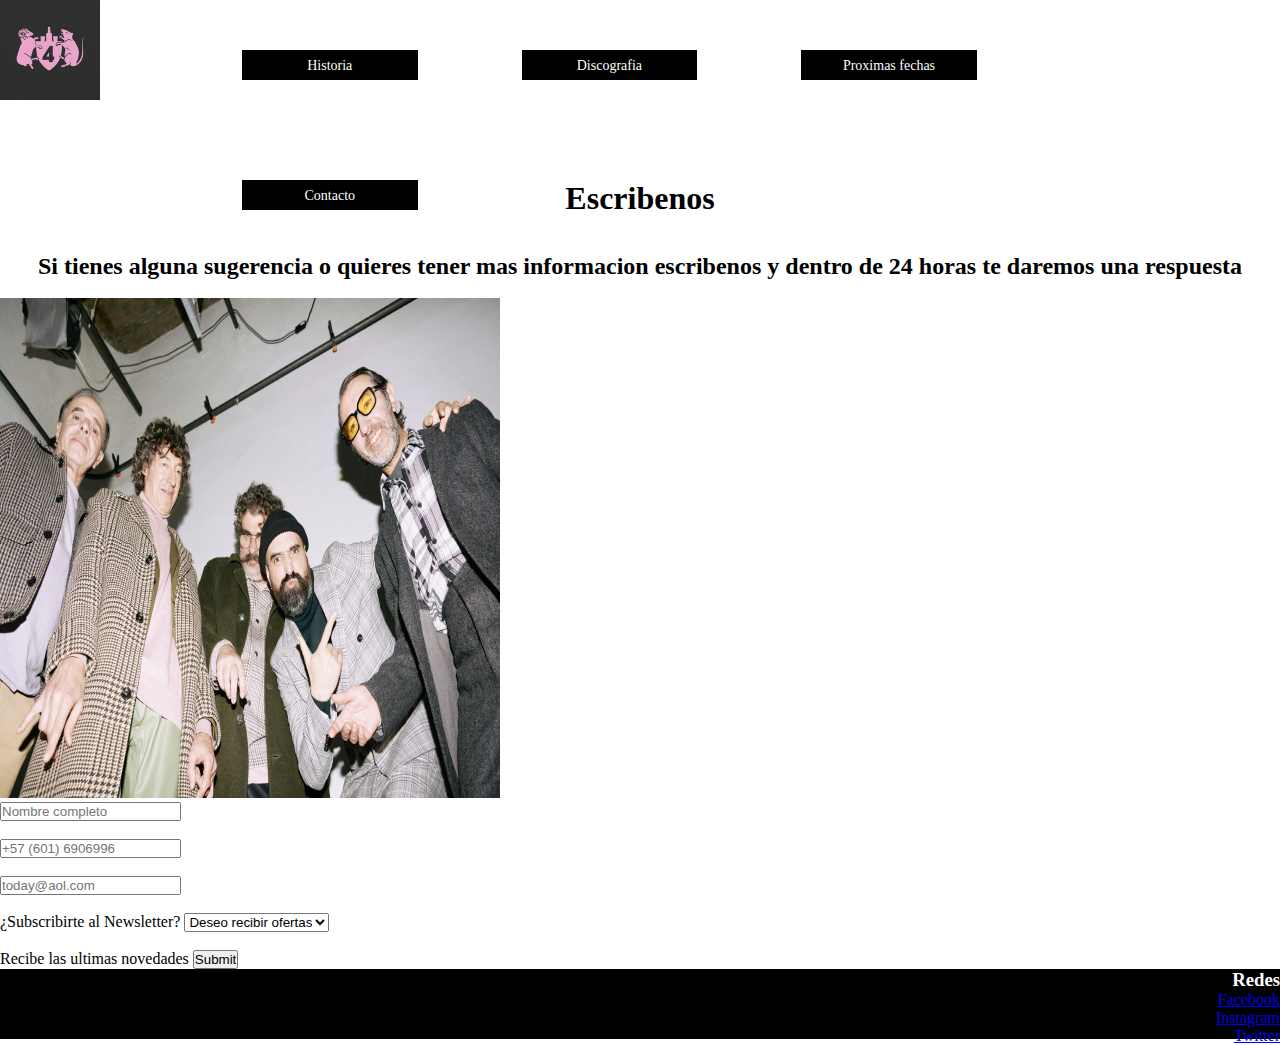
==== secciones/contacto.html @ 0476c6b3 "Primer comentario usando git" ====
<!DOCTYPE html>
<html lang="en">

<head>
    <meta charset="UTF-8">
    <meta http-equiv="X-UA-Compatible" content="IE=edge">
    <meta name="viewport" content="width=device-width, initial-scale=1.0">
    <link rel="stylesheet" href="../css/style.css">
    <title>Contacto</title>
</head>

<body>
    <!-- Encabezado -->
    <header>
        <!-- Logo -->
        <a href="../index.html">
            <img src="../recursos/Logo_cuarteto.jpg" alt="Logo_cuarteto_de_nos" class="img_logo">
        </a>
        <!-- Navegacion -->
        <nav>
            <!-- Lista no ordenada -->
            <ul>
                <li>
                    <a href="./Historia.html">Historia</a>
                </li>
                <li>
                    <a href="./Discografia.html">Discografia</a>
                </li>
                <li>
                    <a href="./proximas_fechas.html">Proximas fechas</a>
                </li>
                <li>
                    <a href="./contacto.html">Contacto</a>
                </li>
            </ul>
        </nav>
    </header>

    <!-- Contenido principal -->
    <main>
        <h1>Escribenos</h1>
        <br><br>
        <h2>Si tienes alguna sugerencia o quieres tener mas informacion escribenos y dentro de 24 horas te daremos una
            respuesta</h2>
        <br>
        <img src="../recursos/cuarte_2.jpg" alt="img_cuarteto2" width="500px" height="500px">
        <form action="#" method="get">
            <input type="text" placeholder="Nombre completo" name="nombre">
            <br><br>
            <input type="tel" placeholder="+57 (601) 6906996" name="telefono">
            <br><br>
            <input type="email" placeholder="today@aol.com" name="email">
            <br><br>
            <span>¿Subscribirte al Newsletter?</span>
            <select name="newsletter" id="">
                <option value="V">Deseo recibir ofertas</option>
                <option value="F">No estoy interesado</option>
            </select>
            <br><br>
            <span>Recibe las ultimas novedades</span>
            <input type="submit">
        </form>
    </main>

    <!-- Pie de pagina -->
    <footer class="footer__contacto">
        <h3>Redes</h3>
        <ol>
            <li>
                <a href="https://www.facebook.com/profile.php?id=100044328944720" target="_blank">Facebook</a>
            </li>
            <li>
                <a href="https://www.instagram.com/cuartetodenosok/" target="_blank">Instagram</a>
            </li>
            <li>
                <a href="https://twitter.com/cuartetodenos" target="_blank">Twitter</a>
            </li>
        </ol>
    </footer>

</body>

</html>
---- css/style.css ----
* {
    margin: 0;
    padding: 0;
}

header {
    display: grid;
    grid-template-columns: 0.3fr 1.7fr;
    grid-template-rows: 0.4fr 1.6fr 1fr;
    gap: 0px 0px;
    grid-auto-flow: row;
    grid-template-areas:
        "img_logo menu"
        ". ."
        ". .";
}

header {
    height: 20vh;
}
.img_logo {
    grid-area: img_logo;
}

.menu {
    grid-area: menu;
}


.img_logo {
    width: 100px;
    height: 100px;
}

nav a {
    text-decoration: none;
    color: inherit;
    font-size: 14px;
}

nav ul {
    width: 80vw;

}

nav li {
    display: inline-block;
    width: 15%;
    padding: 5px 10px;
    background-color: #000;
    border: 1px solid #000;
    text-align: center;
    color: #fff;
    margin: 50px;
}

nav li:hover {
    background-color: #fff;
    color: #000;

}


.img__index {
    display: block;
    margin: auto;
}

h1,
h2 {
    text-align: center;
}

.miembros {
    padding: 10px;
    text-align: center;
}

footer {
    text-align: right;
    height: 70px;
    background-color: black;
    color: white;
}

.intro__p {
    text-align: center;
    text-decoration: dashed;
}

.intro__disco {
    width: 100%;
    background-color: #fff;
    background-image: url(../recursos/cuarteto_vinilo.jpg);
    background-size: 30%;
    background-repeat: repeat-x;
}

.historia__intro {
    background-color: #fff;
    background-image: url(../recursos/cuarte_4.jpg);
    color: black;
    font-size: larger;

}
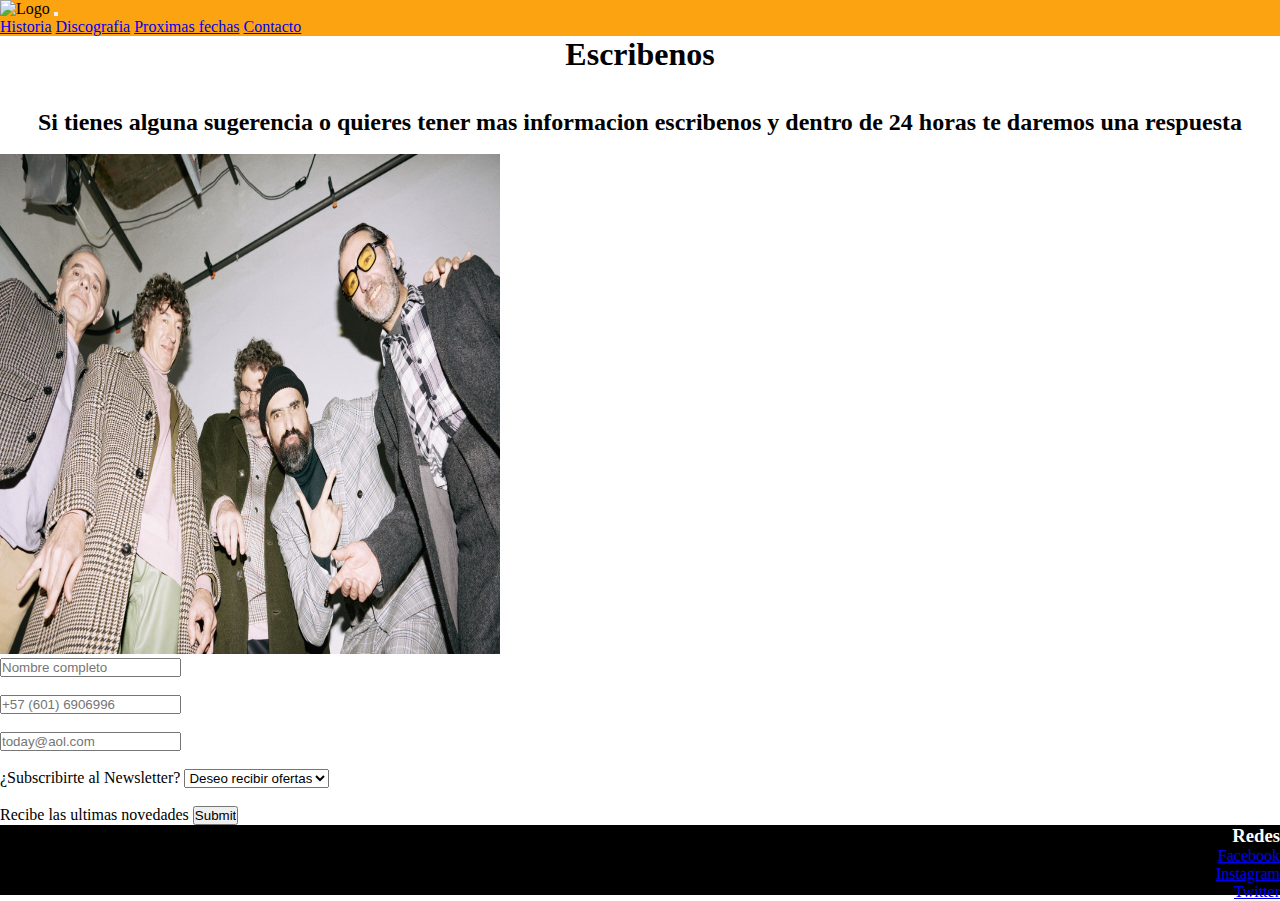
==== commit f207c9ad: "Se adiciona menu bootstrap a todas las secciones" ====
--- a/secciones/contacto.html
+++ b/secciones/contacto.html
@@ -12,28 +12,30 @@
 <body>
     <!-- Encabezado -->
     <header>
-        <!-- Logo -->
-        <a href="../index.html">
-            <img src="../recursos/Logo_cuarteto.jpg" alt="Logo_cuarteto_de_nos" class="img_logo">
-        </a>
-        <!-- Navegacion -->
-        <nav>
-            <!-- Lista no ordenada -->
-            <ul>
-                <li>
-                    <a href="./Historia.html">Historia</a>
-                </li>
-                <li>
-                    <a href="./Discografia.html">Discografia</a>
-                </li>
-                <li>
-                    <a href="./proximas_fechas.html">Proximas fechas</a>
-                </li>
-                <li>
-                    <a href="./contacto.html">Contacto</a>
-                </li>
-            </ul>
-        </nav>
+        <!-- Menu realizado con bootstrap -->
+        <main class="navbar navbar-expand-lg bg-body-tertiary">
+            <nav class="container-fluid">
+                <img src="./recursos/Logo_cuarteto.jpg" alt="Logo" width="50" height="50"
+                    class="d-inline-block align-text-top" href="./index.html">
+
+        <!-- menu responsive bootstrap -->
+                <button class="navbar-toggler" type="button" data-bs-toggle="collapse"
+                    data-bs-target="#navbarNavAltMarkup" aria-controls="navbarNavAltMarkup" aria-expanded="false"
+                    aria-label="Toggle navigation">
+                    <span class="navbar-toggler-icon"></span>
+                </button>
+
+                <div class="collapse navbar-collapse" id="navbarNavAltMarkup">
+                    <div class="navbar-nav">
+                        <a class="nav-link active navbar-brand mb-0 h1" aria-current="page" href="./secciones/Historia.html">Historia</a>
+                        <a class="nav-link active navbar-brand mb-0 h1" aria-current="page" href="./secciones/Discografia.html">Discografia</a>
+                        <a class="nav-link active navbar-brand mb-0 h1" aria-current="page" href="./secciones/proximas_fechas.html">Proximas fechas</a>
+                        <a class="nav-link active navbar-brand mb-0 h1" aria-current="page" href="./secciones/contacto.html">Contacto</a>
+                    </div>
+
+                </div>
+            </nav>
+        </main>
     </header>
 
     <!-- Contenido principal -->
--- a/css/style.css
+++ b/css/style.css
@@ -1,66 +1,22 @@
 * {
     margin: 0;
     padding: 0;
+   
+}
+/* Menu responsive bootstrap */
+
+header{
+    background-color: #fca311 !important;
+}
+.bg-body-tertiary{
+    background-color: #fca311 !important;
 }
 
-header {
-    display: grid;
-    grid-template-columns: 0.3fr 1.7fr;
-    grid-template-rows: 0.4fr 1.6fr 1fr;
-    gap: 0px 0px;
-    grid-auto-flow: row;
-    grid-template-areas:
-        "img_logo menu"
-        ". ."
-        ". .";
-}
-
-header {
-    height: 20vh;
-}
-.img_logo {
-    grid-area: img_logo;
-}
-
-.menu {
-    grid-area: menu;
-}
-
-
-.img_logo {
-    width: 100px;
-    height: 100px;
-}
-
-nav a {
-    text-decoration: none;
-    color: inherit;
-    font-size: 14px;
-}
-
-nav ul {
-    width: 80vw;
-
-}
-
-nav li {
-    display: inline-block;
-    width: 15%;
-    padding: 5px 10px;
-    background-color: #000;
-    border: 1px solid #000;
-    text-align: center;
-    color: #fff;
-    margin: 50px;
-}
-
-nav li:hover {
-    background-color: #fff;
+nav a:hover {
+    background-color: #e5e5e5;
     color: #000;
 
 }
-
-
 .img__index {
     display: block;
     margin: auto;
@@ -83,6 +39,11 @@
     color: white;
 }
 
+.intro{
+    background: rgb(229,229,229);
+background: linear-gradient(187deg, rgba(229,229,229,1) 36%, rgba(252,163,17,1) 61%, rgba(20,33,61,1) 90%);
+}
+
 .intro__p {
     text-align: center;
     text-decoration: dashed;
@@ -102,4 +63,63 @@
     color: black;
     font-size: larger;
 
+}
+
+/* Tamaño mediano */
+@media (max-width: 768px){
+    header {  display: grid;
+        grid-template-columns: 1fr;
+        grid-template-rows: 0.2fr 0.1fr 00.1fr 0.1fr 0.1fr;
+        grid-auto-columns: 1fr;
+        gap: 0px 0px;
+        grid-auto-flow: row;
+        grid-template-areas:
+          "img_logo"
+          "menu_historia"
+          "menu_discografia"
+          "menu_fechas"
+          "menu_contacto";
+      }
+      
+      .img_logo { grid-area: img_logo; }
+      
+      .menu_historia { grid-area: menu_historia; }
+      
+      .menu_discografia { grid-area: menu_discografia; }
+      
+      .menu_fechas { grid-area: menu_fechas; }
+      
+      .menu_contacto { grid-area: menu_contacto; }
+    
+
+ }
+
+
+/* Tamaño pequeño */
+@media (max-width: 420px){
+    header {  display: grid;
+        grid-template-columns: 1fr;
+        grid-template-rows: 0.2fr 0.1fr 00.1fr 0.1fr 0.1fr;
+        grid-auto-columns: 1fr;
+        gap: 0px 0px;
+        grid-auto-flow: row;
+        grid-template-areas:
+          "img_logo"
+          "menu_historia"
+          "menu_discografia"
+          "menu_fechas"
+          "menu_contacto";
+      }
+      
+      .img_logo { grid-area: img_logo; }
+      
+      .menu_historia { grid-area: menu_historia; }
+      
+      .menu_discografia { grid-area: menu_discografia; }
+      
+      .menu_fechas { grid-area: menu_fechas; }
+      
+      .menu_contacto { grid-area: menu_contacto; }
+      
+      
 }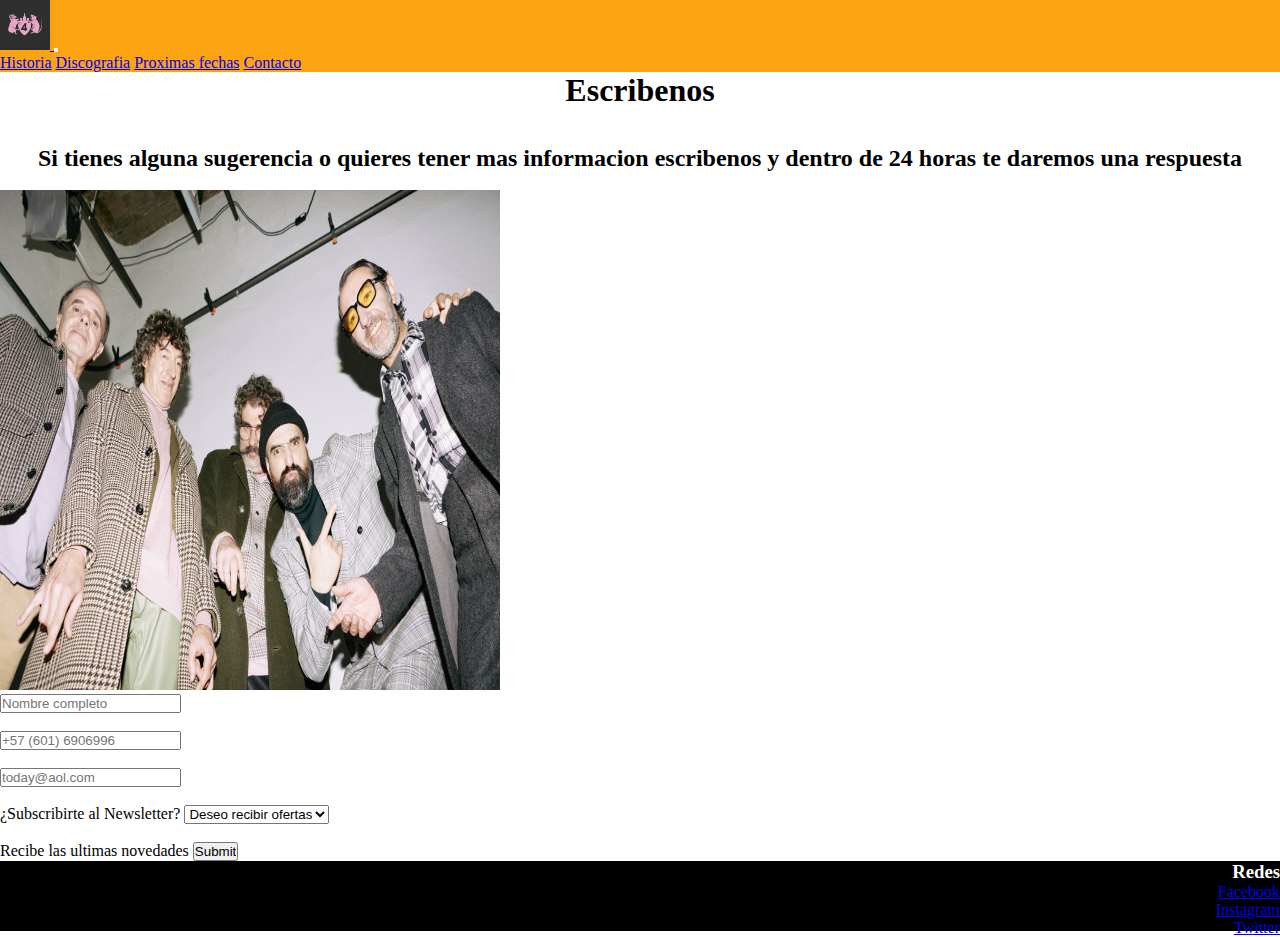
==== commit 7282cda3: "Se add link al logo el link index en all sections" ====
--- a/secciones/contacto.html
+++ b/secciones/contacto.html
@@ -5,6 +5,8 @@
     <meta charset="UTF-8">
     <meta http-equiv="X-UA-Compatible" content="IE=edge">
     <meta name="viewport" content="width=device-width, initial-scale=1.0">
+    <link href="https://cdn.jsdelivr.net/npm/bootstrap@5.3.0-alpha1/dist/css/bootstrap.min.css" rel="stylesheet"
+        integrity="sha384-GLhlTQ8iRABdZLl6O3oVMWSktQOp6b7In1Zl3/Jr59b6EGGoI1aFkw7cmDA6j6gD" crossorigin="anonymous">
     <link rel="stylesheet" href="../css/style.css">
     <title>Contacto</title>
 </head>
@@ -14,9 +16,10 @@
     <header>
         <!-- Menu realizado con bootstrap -->
         <main class="navbar navbar-expand-lg bg-body-tertiary">
-            <nav class="container-fluid">
-                <img src="./recursos/Logo_cuarteto.jpg" alt="Logo" width="50" height="50"
-                    class="d-inline-block align-text-top" href="./index.html">
+            <a href="../index.html">           
+                <img src="../recursos/Logo_cuarteto.jpg" alt="Logo" width="50" height="50"
+                    class="d-inline-block align-text-top">
+                </a>
 
         <!-- menu responsive bootstrap -->
                 <button class="navbar-toggler" type="button" data-bs-toggle="collapse"
@@ -27,10 +30,10 @@
 
                 <div class="collapse navbar-collapse" id="navbarNavAltMarkup">
                     <div class="navbar-nav">
-                        <a class="nav-link active navbar-brand mb-0 h1" aria-current="page" href="./secciones/Historia.html">Historia</a>
-                        <a class="nav-link active navbar-brand mb-0 h1" aria-current="page" href="./secciones/Discografia.html">Discografia</a>
-                        <a class="nav-link active navbar-brand mb-0 h1" aria-current="page" href="./secciones/proximas_fechas.html">Proximas fechas</a>
-                        <a class="nav-link active navbar-brand mb-0 h1" aria-current="page" href="./secciones/contacto.html">Contacto</a>
+                        <a class="nav-link active navbar-brand mb-0 h1" aria-current="page" href="../secciones/Historia.html">Historia</a>
+                        <a class="nav-link active navbar-brand mb-0 h1" aria-current="page" href="../secciones/Discografia.html">Discografia</a>
+                        <a class="nav-link active navbar-brand mb-0 h1" aria-current="page" href="../secciones/proximas_fechas.html">Proximas fechas</a>
+                        <a class="nav-link active navbar-brand mb-0 h1" aria-current="page" href="../secciones/contacto.html">Contacto</a>
                     </div>
 
                 </div>
@@ -80,6 +83,9 @@
         </ol>
     </footer>
 
+    <script src="https://cdn.jsdelivr.net/npm/bootstrap@5.3.0-alpha1/dist/js/bootstrap.bundle.min.js"
+        integrity="sha384-w76AqPfDkMBDXo30jS1Sgez6pr3x5MlQ1ZAGC+nuZB+EYdgRZgiwxhTBTkF7CXvN"
+        crossorigin="anonymous"></script>
 </body>
 
 </html>